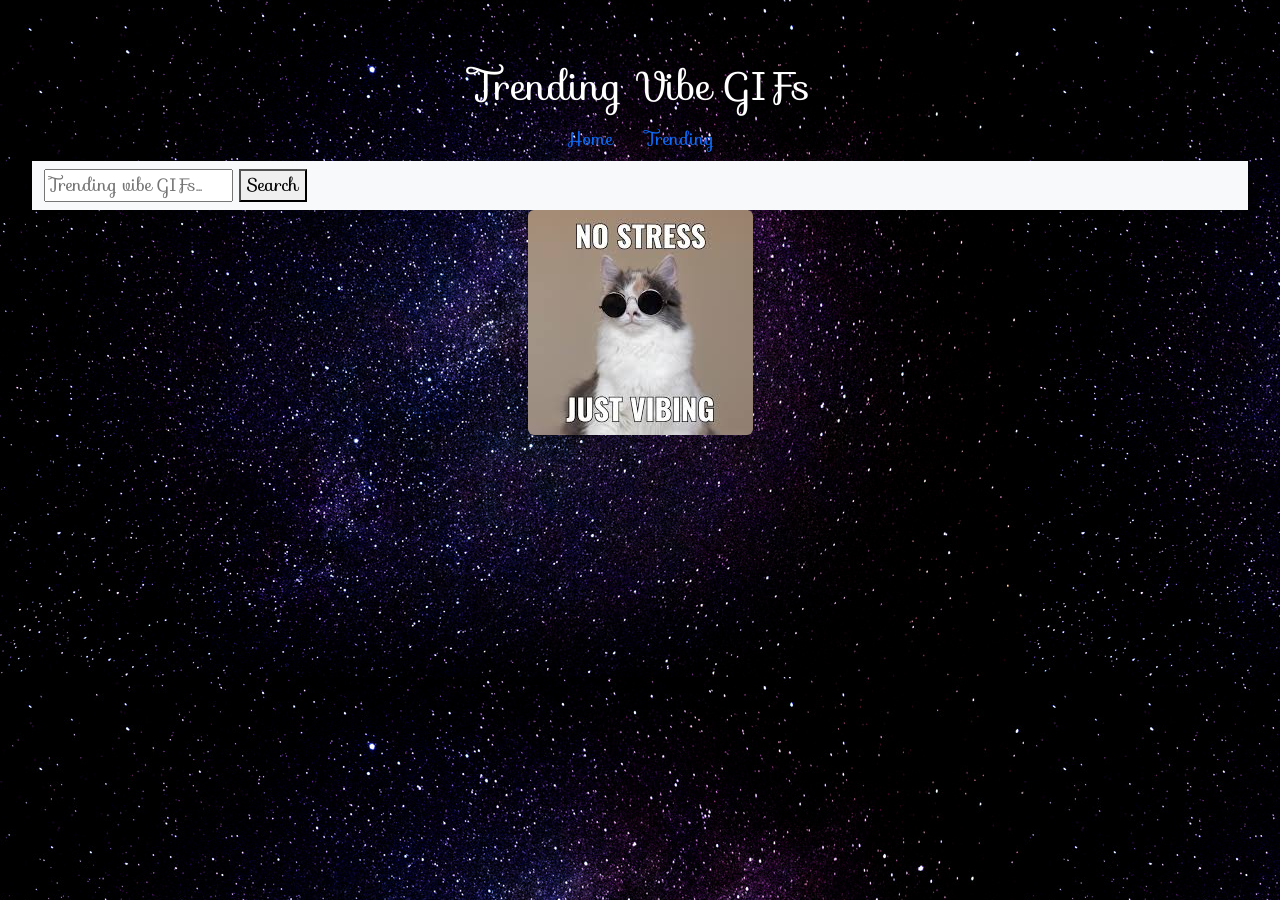
==== trending.html @ 0dbbb3e6 "added new HTML" ====
<!DOCTYPE html>
<html lang="en">

<head>
    <meta charset="UTF-8">
    <meta name="viewport" content="width=device-width, initial-scale=1.0">
    <title>My Second Project VibeSearch</title>
    <link rel="Home" href="./index.html">
    <link rel="stylesheet" href="./css/style.css">
    <link rel="stylesheet" href="https://fonts.googleapis.com/css?family=Sofia">
    <link href="https://cdn.jsdelivr.net/npm/bootstrap@5.3.8/dist/css/bootstrap.min.css" rel="stylesheet"
        integrity="sha384-sRIl4kxILFvY47J16cr9ZwB07vP4J8+LH7qKQnuqkuIAvNWLzeN8tE5YBujZqJLB" crossorigin="anonymous">
    <style>
        body {
            font-family: "Sofia", sans-serif;
            color: white;
            text-align: center;
            font-size: large;
        }
    </style>
    <style>
        body {
            background-image: url(a-sky-full-of-stars.jpg);
        }
    </style>
</head>

<body>

    <header>
        <h1> Trending Vibe GIFs</h1>

        <ul class="nav justify-content-center">
            <li class="nav-item">
                <a class="nav-link active" aria-current="page" href="./index.html">Home</a>
            </li>
            <li class="nav-item">
                <a class="nav-link" href="./trending.html">Trending</a>
            </li>
        </ul>

    </header>

    
    <div>
        <nav class="navbar bg-body-tertiary">
            <div class="container-fluid">
                <form id="searchForm" class="search-section">
                    <input type="search" id="searchInput" placeholder="Trending vibe GIFs..." />
                    <button type="submit">Search</button>
                </form>
            </div>
        </nav>
    </div>

    <div class="text-center">
        <img src="./images/download.jpg" class="rounded" alt="funny cat">
    </div>





 <div id="results"></div>







    <script src="main.js"></script>
    <script src="https://cdn.jsdelivr.net/npm/bootstrap@5.3.8/dist/js/bootstrap.bundle.min.js"
        integrity="sha384-FKyoEForCGlyvwx9Hj09JcYn3nv7wiPVlz7YYwJrWVcXK/BmnVDxM+D2scQbITxI"
        crossorigin="anonymous"></script>
</body>

</html>
---- css/style.css ----
body {
  font-family: "Sofia", sans-serif;
  color: white;
  padding: 2.5%;
}

h1 {
  color: white;
  text-align: center;
  padding-top: 2.5%;
}

#results {
  display: flex;
  flex-wrap: wrap;
  gap: 10px;
}

#results img{
  width:200px;
}
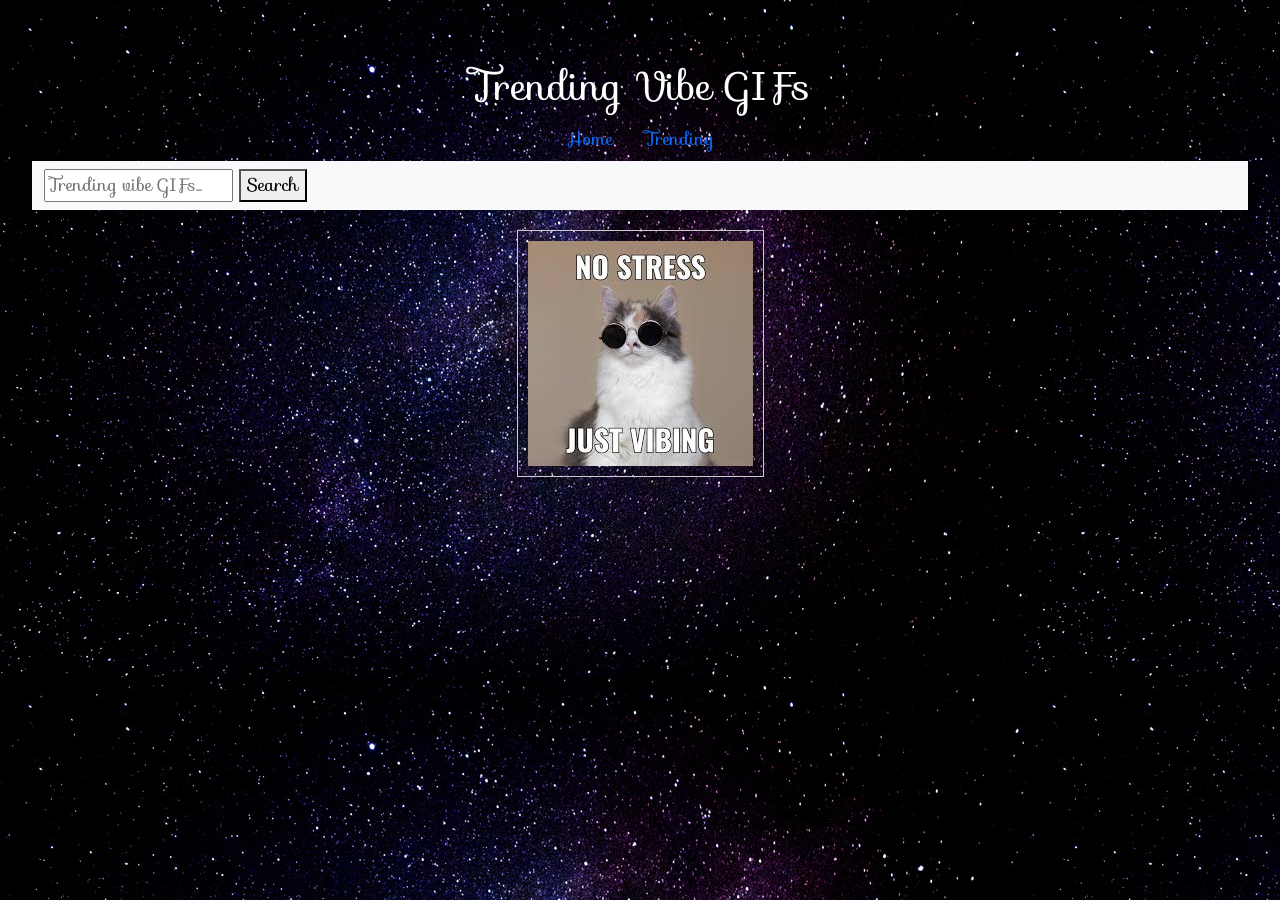
==== commit 24109af0: "last couple changes before submitting." ====
--- a/trending.html
+++ b/trending.html
@@ -53,19 +53,11 @@
         </nav>
     </div>
 
-    <div class="text-center">
-        <img src="./images/download.jpg" class="rounded" alt="funny cat">
+    <div class="text-center-gap-5">
+        <img class="spaced-image" src="./images/download.jpg" alt="funny cat"  >
     </div>
 
-
-
-
-
  <div id="results"></div>
-
-
-
-
 
 
 
--- a/css/style.css
+++ b/css/style.css
@@ -20,6 +20,24 @@
   width:200px;
 }
 
+/* Default styles (mobile first approach is recommended) */
+.container {
+    width: 100%;
+}
+
+/* Media query for screens wider than 768px (tablets and desktops) */
+@media screen and (min-width: 768px) {
+    .container {
+        width: 80%;
+        margin: 0 auto;
+    }
+}
+
+.spaced-image {
+  margin: 20px; /* Adds 20px of space outside on all sides */
+  padding: 10px; /* Adds 10px of space inside on all sides */
+  border: 1px solid #ccc; /* Optional: for demonstration of padding vs. margin */
+}
 
 
 
